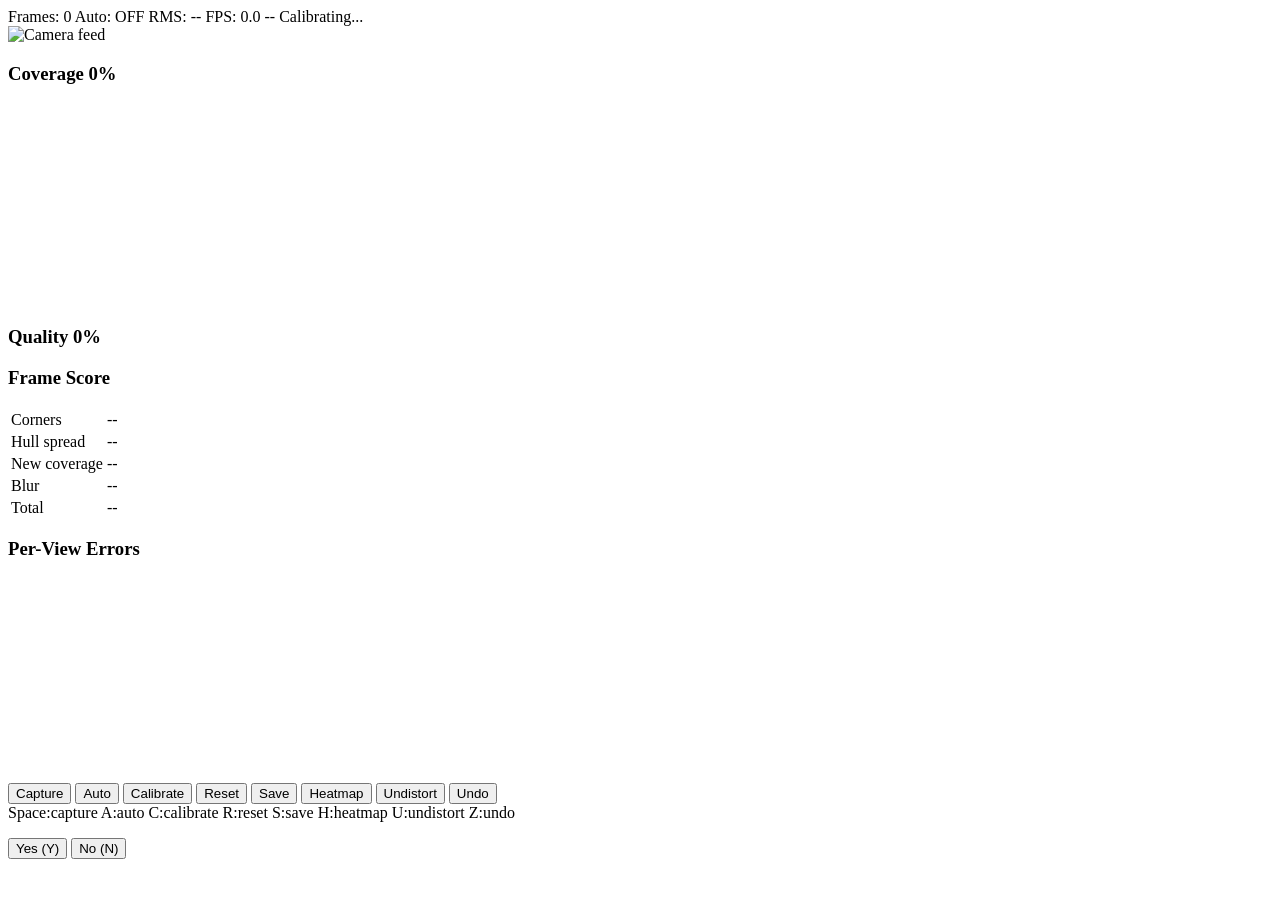
==== charuco_calibrator/static/index.html @ 9be47e93 "Add web UI with FastAPI backend and WebSocket streaming (Feature 14) Browser-based calibration inter" ====
<!DOCTYPE html>
<html lang="en">
<head>
  <meta charset="UTF-8">
  <meta name="viewport" content="width=device-width, initial-scale=1.0">
  <title>ChArUco Calibrator</title>
  <link rel="stylesheet" href="/static/style.css">
</head>
<body>
  <div id="app">
    <!-- Top bar -->
    <header id="top-bar">
      <span id="stat-frames">Frames: 0</span>
      <span id="stat-auto">Auto: OFF</span>
      <span id="stat-rms">RMS: --</span>
      <span id="stat-fps">FPS: 0.0</span>
      <span id="stat-dict">--</span>
      <span id="stat-calibrating" class="hidden">Calibrating...</span>
    </header>

    <!-- Main content -->
    <main id="content">
      <section id="video-panel">
        <img id="video-stream" alt="Camera feed">
        <div id="flash-overlay" class="hidden"></div>
      </section>

      <aside id="side-panel">
        <!-- Coverage Grid -->
        <div class="panel-section">
          <h3>Coverage <span id="coverage-pct">0%</span></h3>
          <canvas id="coverage-grid" width="200" height="200"></canvas>
        </div>

        <!-- Quality Meter -->
        <div class="panel-section">
          <h3>Quality <span id="quality-pct">0%</span></h3>
          <div id="quality-bar"><div id="quality-fill"></div></div>
        </div>

        <!-- Score Breakdown -->
        <div class="panel-section">
          <h3>Frame Score</h3>
          <table id="score-table">
            <tr><td>Corners</td><td id="score-corners">--</td></tr>
            <tr><td>Hull spread</td><td id="score-hull">--</td></tr>
            <tr><td>New coverage</td><td id="score-newcov">--</td></tr>
            <tr><td>Blur</td><td id="score-blur">--</td></tr>
            <tr class="total-row"><td>Total</td><td id="score-total">--</td></tr>
          </table>
          <div id="score-rejected" class="hidden"></div>
        </div>

        <!-- Per-View Errors -->
        <div class="panel-section">
          <h3>Per-View Errors</h3>
          <canvas id="error-bars" width="240" height="200"></canvas>
        </div>
      </aside>
    </main>

    <!-- Bottom controls -->
    <footer id="controls">
      <div id="button-row">
        <button data-action="capture" title="Space">Capture</button>
        <button data-action="toggle_auto" title="A" id="btn-auto">Auto</button>
        <button data-action="calibrate" title="C">Calibrate</button>
        <button data-action="reset" title="R">Reset</button>
        <button data-action="save" title="S">Save</button>
        <button data-action="toggle_heatmap" title="H" id="btn-heatmap">Heatmap</button>
        <button data-action="undistort" title="U" id="btn-undistort">Undistort</button>
        <button data-action="undo" title="Z">Undo</button>
      </div>
      <div id="shortcut-hint">
        Space:capture  A:auto  C:calibrate  R:reset  S:save  H:heatmap  U:undistort  Z:undo
      </div>
    </footer>

    <!-- Prompt overlay -->
    <div id="prompt-overlay" class="hidden">
      <div id="prompt-box">
        <p id="prompt-text"></p>
        <div id="prompt-buttons">
          <button data-action="confirm">Yes (Y)</button>
          <button data-action="deny">No (N)</button>
        </div>
      </div>
    </div>
  </div>

  <script src="/static/app.js"></script>
</body>
</html>
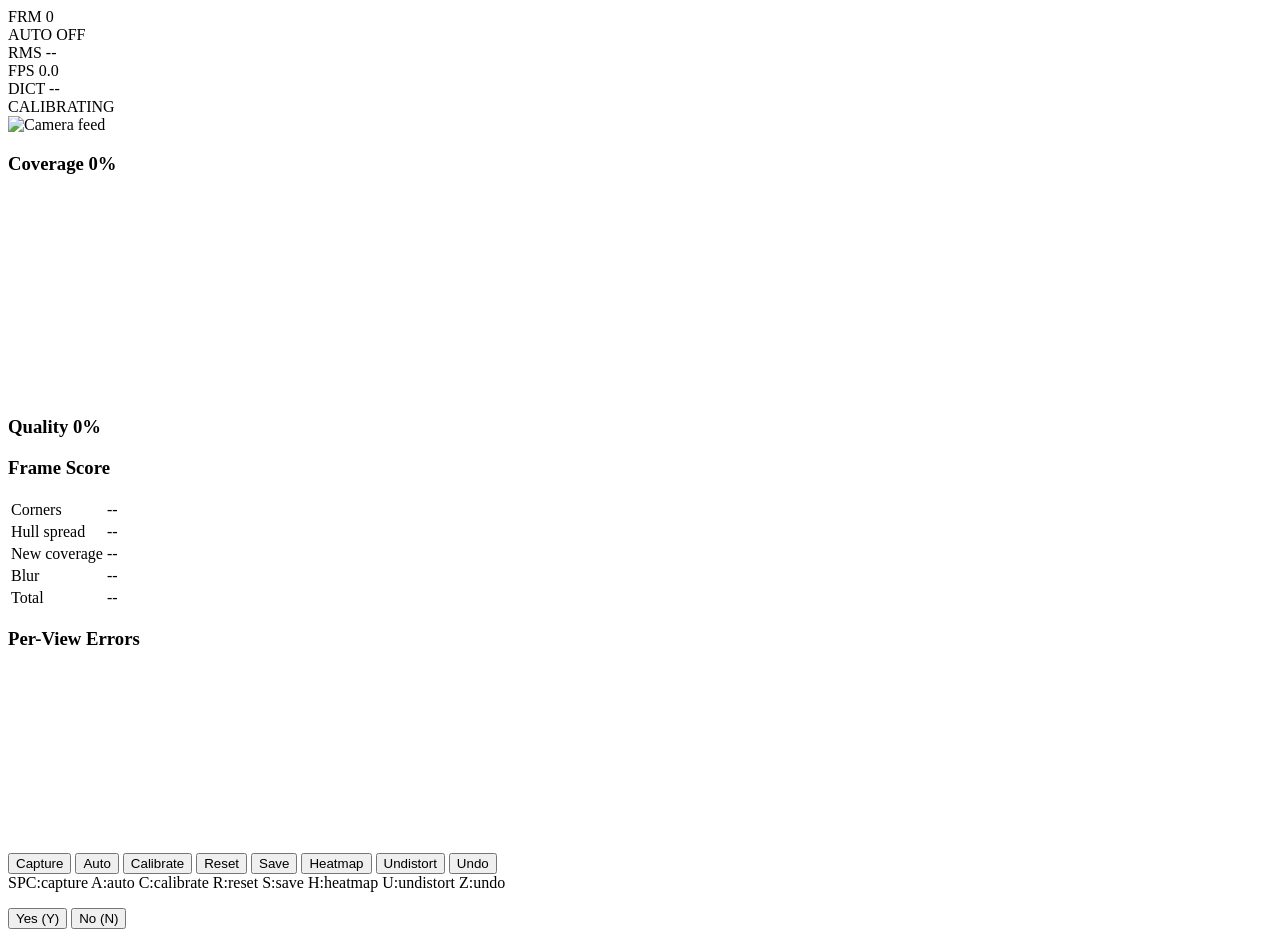
==== commit 45a8b99b: "Redesign web UI with instrument-style aesthetic Replace generic dark dashboard with a purpose-built " ====
--- a/charuco_calibrator/static/index.html
+++ b/charuco_calibrator/static/index.html
@@ -8,37 +8,56 @@
 </head>
 <body>
   <div id="app">
-    <!-- Top bar -->
+    <!-- Status strip -->
     <header id="top-bar">
-      <span id="stat-frames">Frames: 0</span>
-      <span id="stat-auto">Auto: OFF</span>
-      <span id="stat-rms">RMS: --</span>
-      <span id="stat-fps">FPS: 0.0</span>
-      <span id="stat-dict">--</span>
-      <span id="stat-calibrating" class="hidden">Calibrating...</span>
+      <div id="stat-frames" class="stat-item">
+        <span class="stat-label">FRM</span>
+        <span class="stat-value">0</span>
+      </div>
+      <div id="stat-auto" class="stat-item">
+        <span class="led"></span>
+        <span class="stat-label">AUTO</span>
+        <span class="stat-value">OFF</span>
+      </div>
+      <div id="stat-rms" class="stat-item">
+        <span class="led"></span>
+        <span class="stat-label">RMS</span>
+        <span class="stat-value">--</span>
+      </div>
+      <div id="stat-fps" class="stat-item">
+        <span class="stat-label">FPS</span>
+        <span class="stat-value">0.0</span>
+      </div>
+      <div id="stat-dict" class="stat-item">
+        <span class="stat-label">DICT</span>
+        <span class="stat-value">--</span>
+      </div>
+      <span id="stat-calibrating" class="hidden">
+        <span class="spinner"></span>
+        CALIBRATING
+      </span>
     </header>
 
     <!-- Main content -->
     <main id="content">
       <section id="video-panel">
         <img id="video-stream" alt="Camera feed">
+        <div id="viewfinder-bl"></div>
+        <div id="viewfinder-br"></div>
         <div id="flash-overlay" class="hidden"></div>
       </section>
 
       <aside id="side-panel">
-        <!-- Coverage Grid -->
         <div class="panel-section">
           <h3>Coverage <span id="coverage-pct">0%</span></h3>
           <canvas id="coverage-grid" width="200" height="200"></canvas>
         </div>
 
-        <!-- Quality Meter -->
         <div class="panel-section">
           <h3>Quality <span id="quality-pct">0%</span></h3>
           <div id="quality-bar"><div id="quality-fill"></div></div>
         </div>
 
-        <!-- Score Breakdown -->
         <div class="panel-section">
           <h3>Frame Score</h3>
           <table id="score-table">
@@ -51,32 +70,31 @@
           <div id="score-rejected" class="hidden"></div>
         </div>
 
-        <!-- Per-View Errors -->
         <div class="panel-section">
           <h3>Per-View Errors</h3>
-          <canvas id="error-bars" width="240" height="200"></canvas>
+          <canvas id="error-bars" width="240" height="180"></canvas>
         </div>
       </aside>
     </main>
 
-    <!-- Bottom controls -->
+    <!-- Toolbar -->
     <footer id="controls">
       <div id="button-row">
-        <button data-action="capture" title="Space">Capture</button>
-        <button data-action="toggle_auto" title="A" id="btn-auto">Auto</button>
-        <button data-action="calibrate" title="C">Calibrate</button>
-        <button data-action="reset" title="R">Reset</button>
-        <button data-action="save" title="S">Save</button>
-        <button data-action="toggle_heatmap" title="H" id="btn-heatmap">Heatmap</button>
-        <button data-action="undistort" title="U" id="btn-undistort">Undistort</button>
-        <button data-action="undo" title="Z">Undo</button>
+        <button data-action="capture">Capture</button>
+        <button data-action="toggle_auto" id="btn-auto">Auto</button>
+        <button data-action="calibrate">Calibrate</button>
+        <button data-action="reset">Reset</button>
+        <button data-action="save">Save</button>
+        <button data-action="toggle_heatmap" id="btn-heatmap">Heatmap</button>
+        <button data-action="undistort" id="btn-undistort">Undistort</button>
+        <button data-action="undo">Undo</button>
       </div>
       <div id="shortcut-hint">
-        Space:capture  A:auto  C:calibrate  R:reset  S:save  H:heatmap  U:undistort  Z:undo
+        SPC:capture  A:auto  C:calibrate  R:reset  S:save  H:heatmap  U:undistort  Z:undo
       </div>
     </footer>
 
-    <!-- Prompt overlay -->
+    <!-- Prompt -->
     <div id="prompt-overlay" class="hidden">
       <div id="prompt-box">
         <p id="prompt-text"></p>
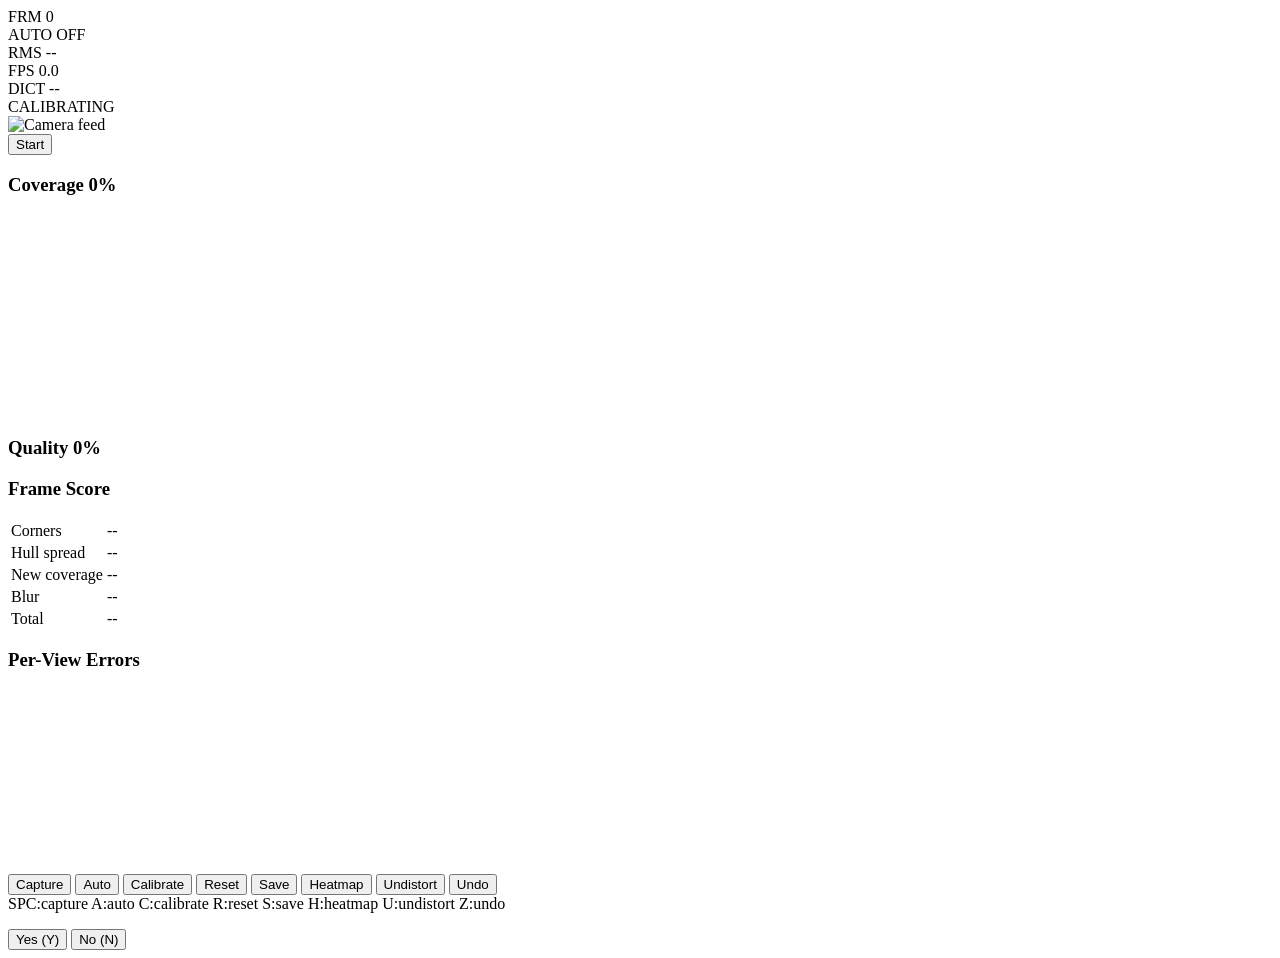
==== commit 9f1b4104: "Add start overlay: show first frame frozen until user clicks Start On page load the video WebSocket " ====
--- a/charuco_calibrator/static/index.html
+++ b/charuco_calibrator/static/index.html
@@ -45,6 +45,9 @@
         <div id="viewfinder-bl"></div>
         <div id="viewfinder-br"></div>
         <div id="flash-overlay" class="hidden"></div>
+        <div id="start-overlay">
+          <button id="start-btn">Start</button>
+        </div>
       </section>
 
       <aside id="side-panel">
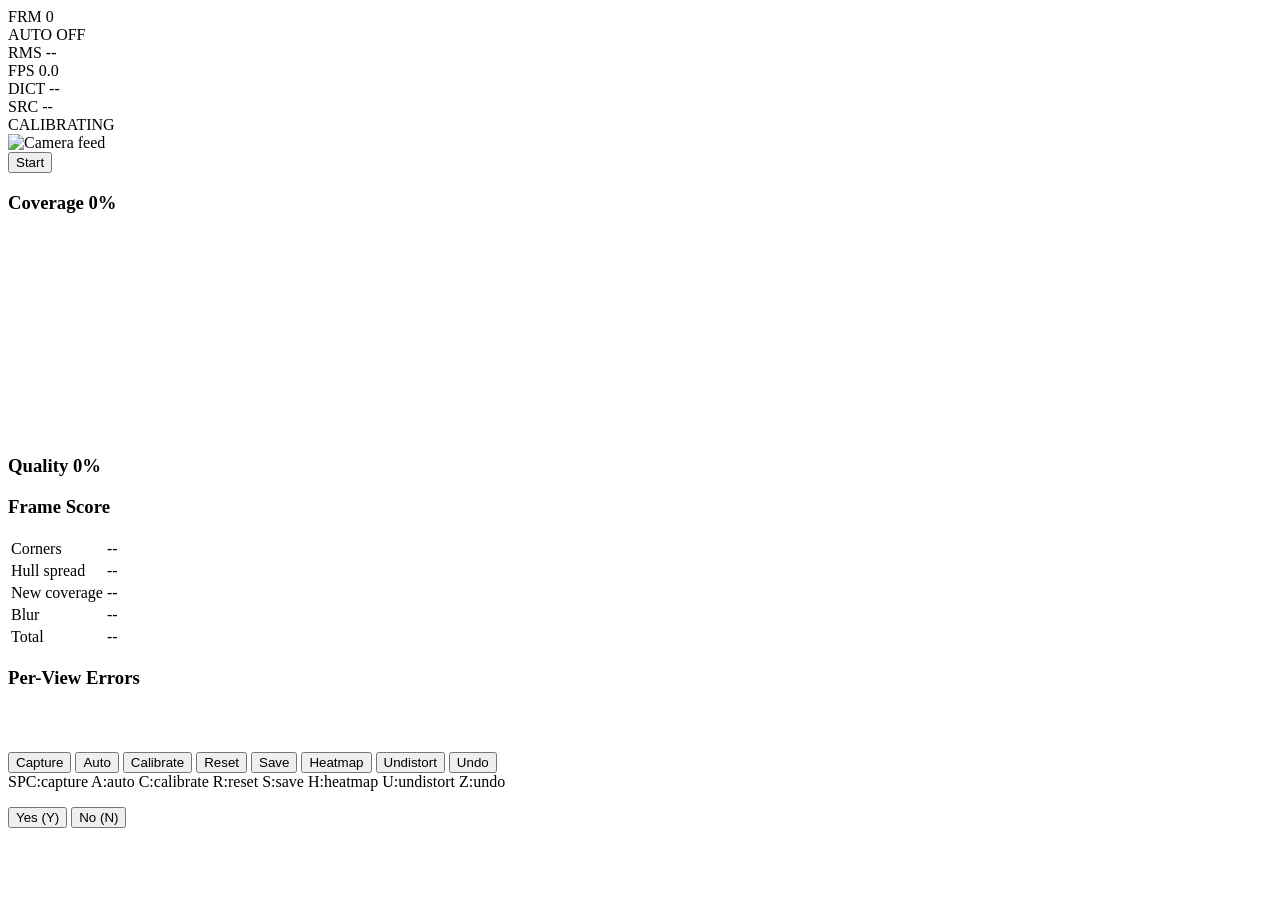
==== commit 2d9b4ec7: "Add source progress indicator, stream-end notify, and scroll/capture fixes - Add total_frames and fr" ====
--- a/charuco_calibrator/static/index.html
+++ b/charuco_calibrator/static/index.html
@@ -30,6 +30,10 @@
       </div>
       <div id="stat-dict" class="stat-item">
         <span class="stat-label">DICT</span>
+        <span class="stat-value">--</span>
+      </div>
+      <div id="stat-progress" class="stat-item hidden">
+        <span class="stat-label">SRC</span>
         <span class="stat-value">--</span>
       </div>
       <span id="stat-calibrating" class="hidden">
@@ -75,7 +79,7 @@
 
         <div class="panel-section">
           <h3>Per-View Errors</h3>
-          <canvas id="error-bars" width="240" height="180"></canvas>
+          <canvas id="error-bars" width="240" height="40"></canvas>
         </div>
       </aside>
     </main>
